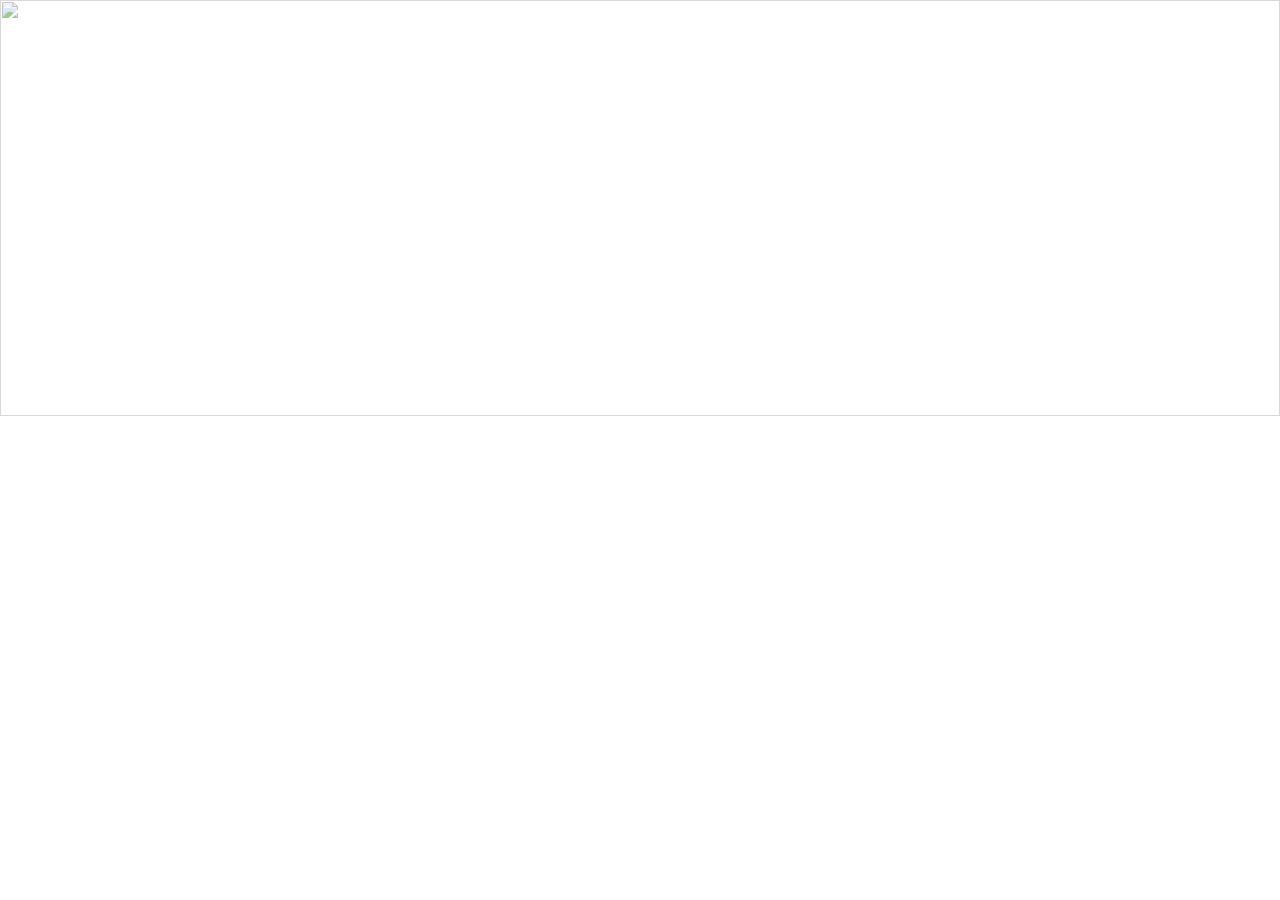
==== index.html @ be2b97e0 "INT-48 : HTML basics - part1" ====
<!doctype html>
<html>
  <head>
      <title>QED42 Internship</title>
      <link rel="stylesheet" type="text/css" href="css/reset.css">
      <link rel="stylesheet" type="text/css" href="css/style.css">
  </head>
  <body>
      <div class="my-container">
          <h1>QED42 InTeRnShIp</h1>
          <img src="http://img06.deviantart.net/514d/i/2014/045/5/1/excalibur_lightdm_background_image_by_darkbeastofprey-d76fveq.png">
      </div>
  </body>
</html>
---- css/style.css ----
/*.my-container {
    position: relative;
    background-image: url("http://img06.deviantart.net/514d/i/2014/045/5/1/excalibur_lightdm_background_image_by_darkbeastofprey-d76fveq.png");
    overflow: hidden;
}
.my-container h1 {
  text-align: center;
  color: #00ffbb;
  margin-top: 100px;
}
.my-container:after {
    content: ' ';
    display: block;
    position: absolute;
    left: 0;
    top: 0;
    width: 100%;
    height: auto;
    z-index: 1;
    opacity: 0.6;
    background-image: url("http://img06.deviantart.net/514d/i/2014/045/5/1/excalibur_lightdm_background_image_by_darkbeastofprey-d76fveq.png");
    background-repeat: no-repeat;
    background-position: 50% 0;
    -ms-background-size: cover;
    -o-background-size: cover;
    -moz-background-size: cover;
    -webkit-background-size: cover;
    background-size: cover;
}
*/
.my-container {
    position: relative;
    overflow: hidden;
}
.my-container h1 {
    text-align: center;
    color: #ffffff;
    padding: 200px;
    position: relative;
    z-index: 2;
}
.my-container img {
    position: absolute;
    left: 0;
    top: 0;
    width: 100%;
    height: 100%;
    opacity: 0.6;
}
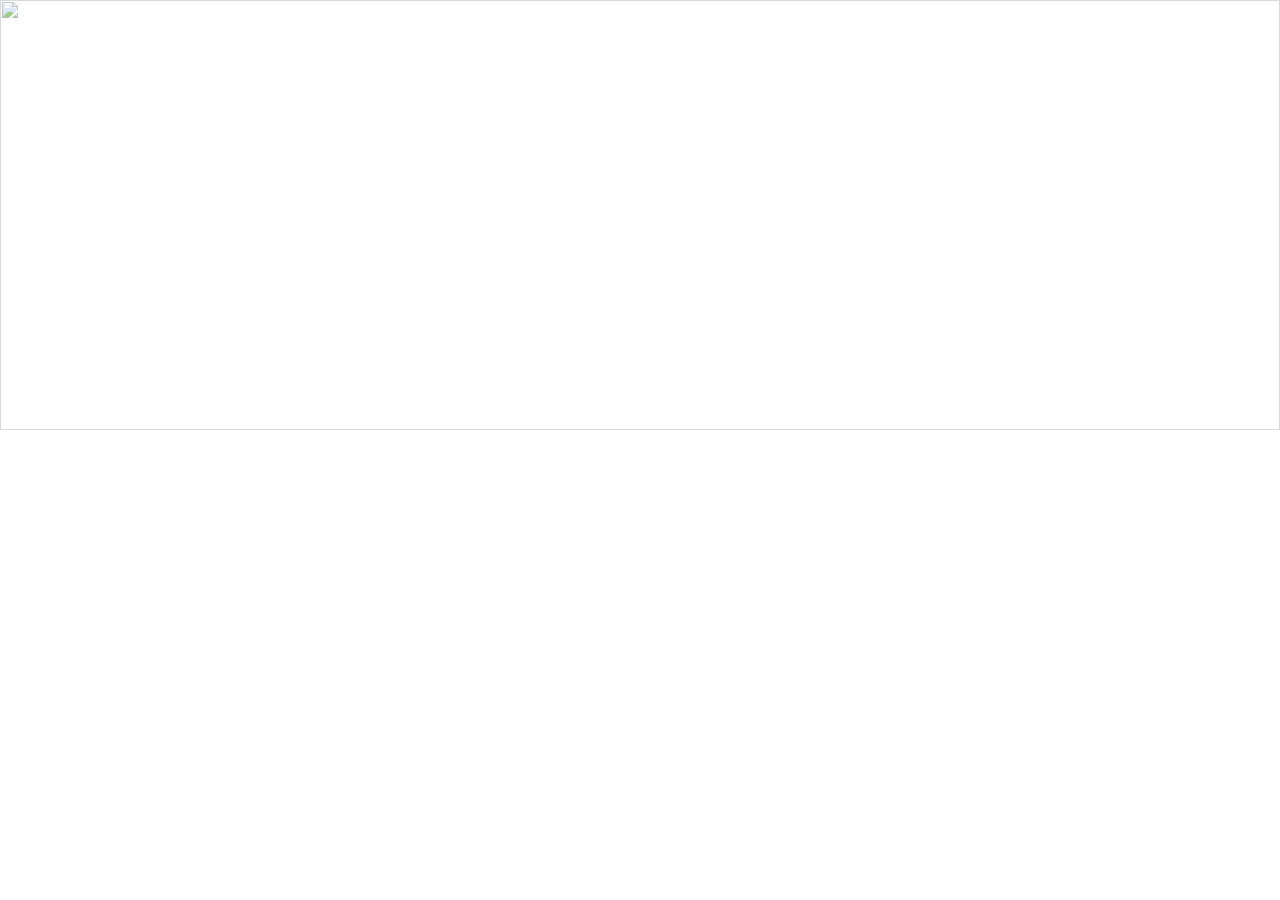
==== commit e2016c6f: "INT-48 : HTML basics - part2" ====
--- a/index.html
+++ b/index.html
@@ -9,6 +9,6 @@
       <div class="my-container">
           <h1>QED42 InTeRnShIp</h1>
           <img src="http://img06.deviantart.net/514d/i/2014/045/5/1/excalibur_lightdm_background_image_by_darkbeastofprey-d76fveq.png">
-      </div>
-  </body>
+        </div>
+    </body>
 </html>
--- a/css/style.css
+++ b/css/style.css
@@ -38,6 +38,7 @@
     padding: 200px;
     position: relative;
     z-index: 2;
+    font-size: 30px;
 }
 .my-container img {
     position: absolute;
